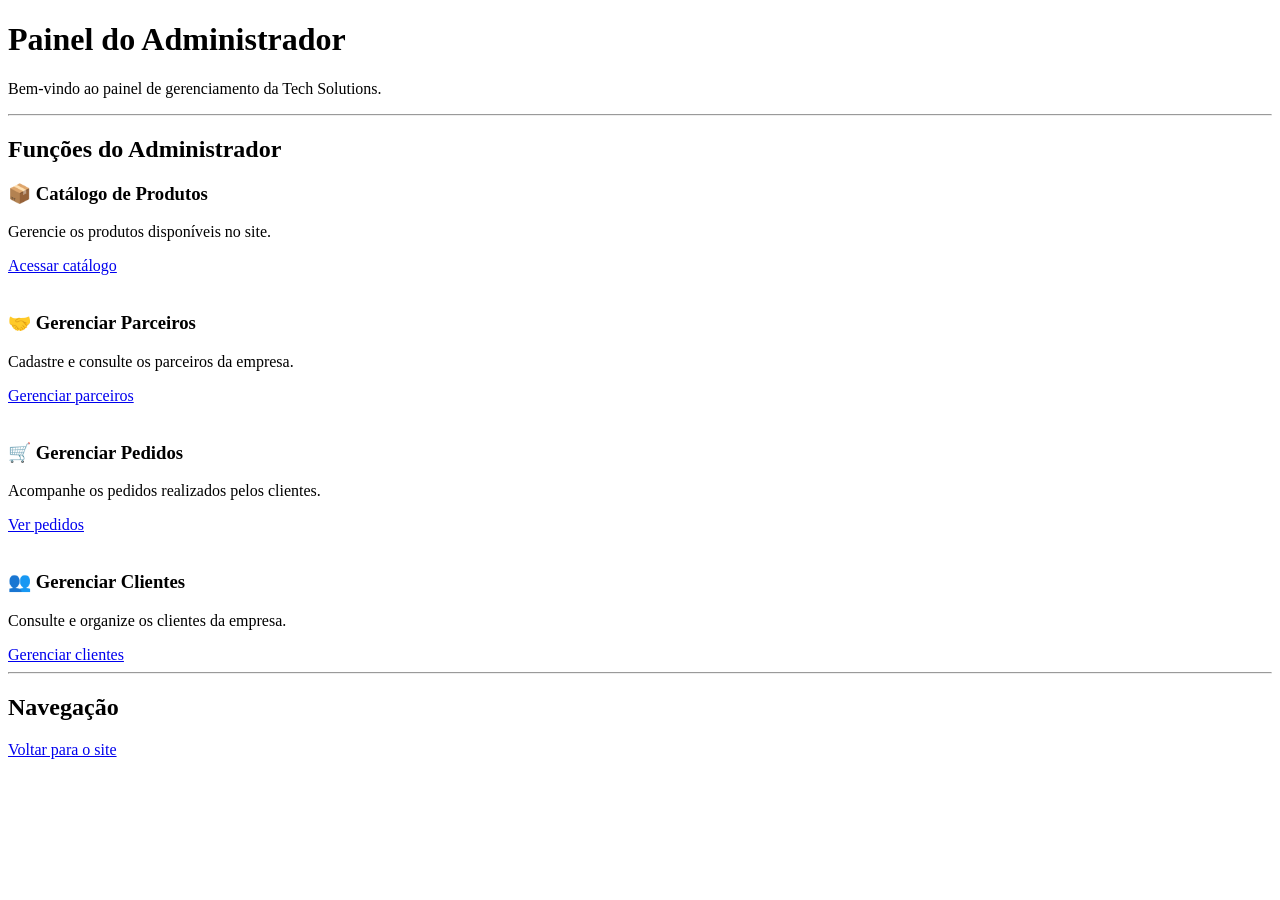
==== admin.html @ cb617204 "Nova atividade e funcionalidades" ====
<!DOCTYPE html>
<html lang="pt-BR">

<head>
    <meta charset="UTF-8">
    <meta name="viewport" content="width=device-width, initial-scale=1.0">
    <title>Painel do Administrador</title>
</head>

<body>

    <h1>Painel do Administrador</h1>

    <p>Bem-vindo ao painel de gerenciamento da Tech Solutions.</p>

    <hr>

    <h2>Funções do Administrador</h2>

    <h3>📦 Catálogo de Produtos</h3>
    <p>Gerencie os produtos disponíveis no site.</p>
    <a href="catalogo.html">Acessar catálogo</a>

    <br><br>

    <h3>🤝 Gerenciar Parceiros</h3>
    <p>Cadastre e consulte os parceiros da empresa.</p>
    <a href="parceiros-admin.html">Gerenciar parceiros</a>

    <br><br>

    <h3>🛒 Gerenciar Pedidos</h3>
    <p>Acompanhe os pedidos realizados pelos clientes.</p>
    <a href="pedidos.html">Ver pedidos</a>

    <br><br>

    <h3>👥 Gerenciar Clientes</h3>
    <p>Consulte e organize os clientes da empresa.</p>
    <a href="clientes.html">Gerenciar clientes</a>

    <hr>

    <h2>Navegação</h2>

    <a href="index.html">Voltar para o site</a>

</body>

</html>
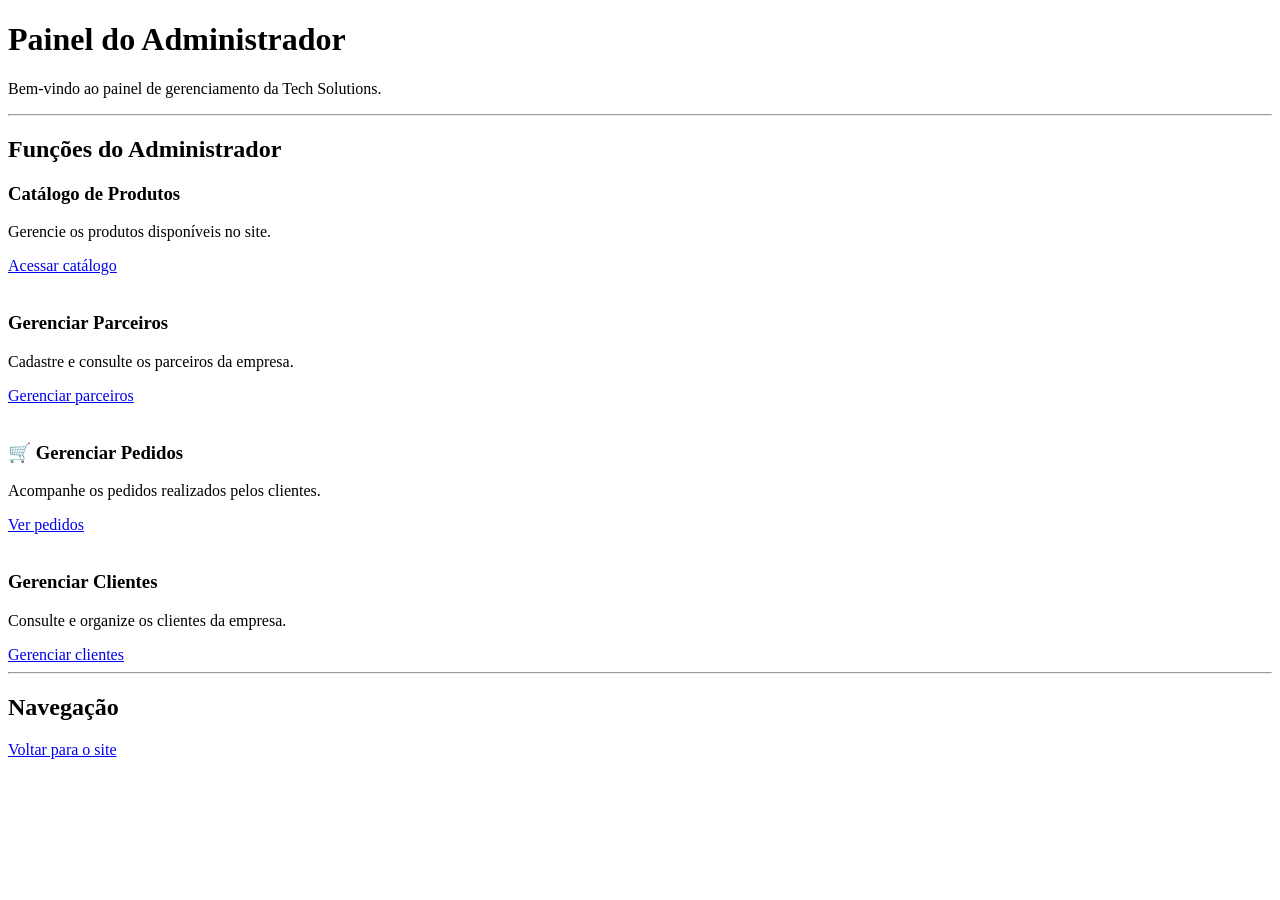
==== commit fadacc32: "Atualização do projeto" ====
--- a/admin.html
+++ b/admin.html
@@ -17,13 +17,13 @@
 
     <h2>Funções do Administrador</h2>
 
-    <h3>📦 Catálogo de Produtos</h3>
+    <h3> Catálogo de Produtos</h3>
     <p>Gerencie os produtos disponíveis no site.</p>
     <a href="catalogo.html">Acessar catálogo</a>
 
     <br><br>
 
-    <h3>🤝 Gerenciar Parceiros</h3>
+    <h3> Gerenciar Parceiros</h3>
     <p>Cadastre e consulte os parceiros da empresa.</p>
     <a href="parceiros-admin.html">Gerenciar parceiros</a>
 
@@ -35,7 +35,7 @@
 
     <br><br>
 
-    <h3>👥 Gerenciar Clientes</h3>
+    <h3>Gerenciar Clientes</h3>
     <p>Consulte e organize os clientes da empresa.</p>
     <a href="clientes.html">Gerenciar clientes</a>
 
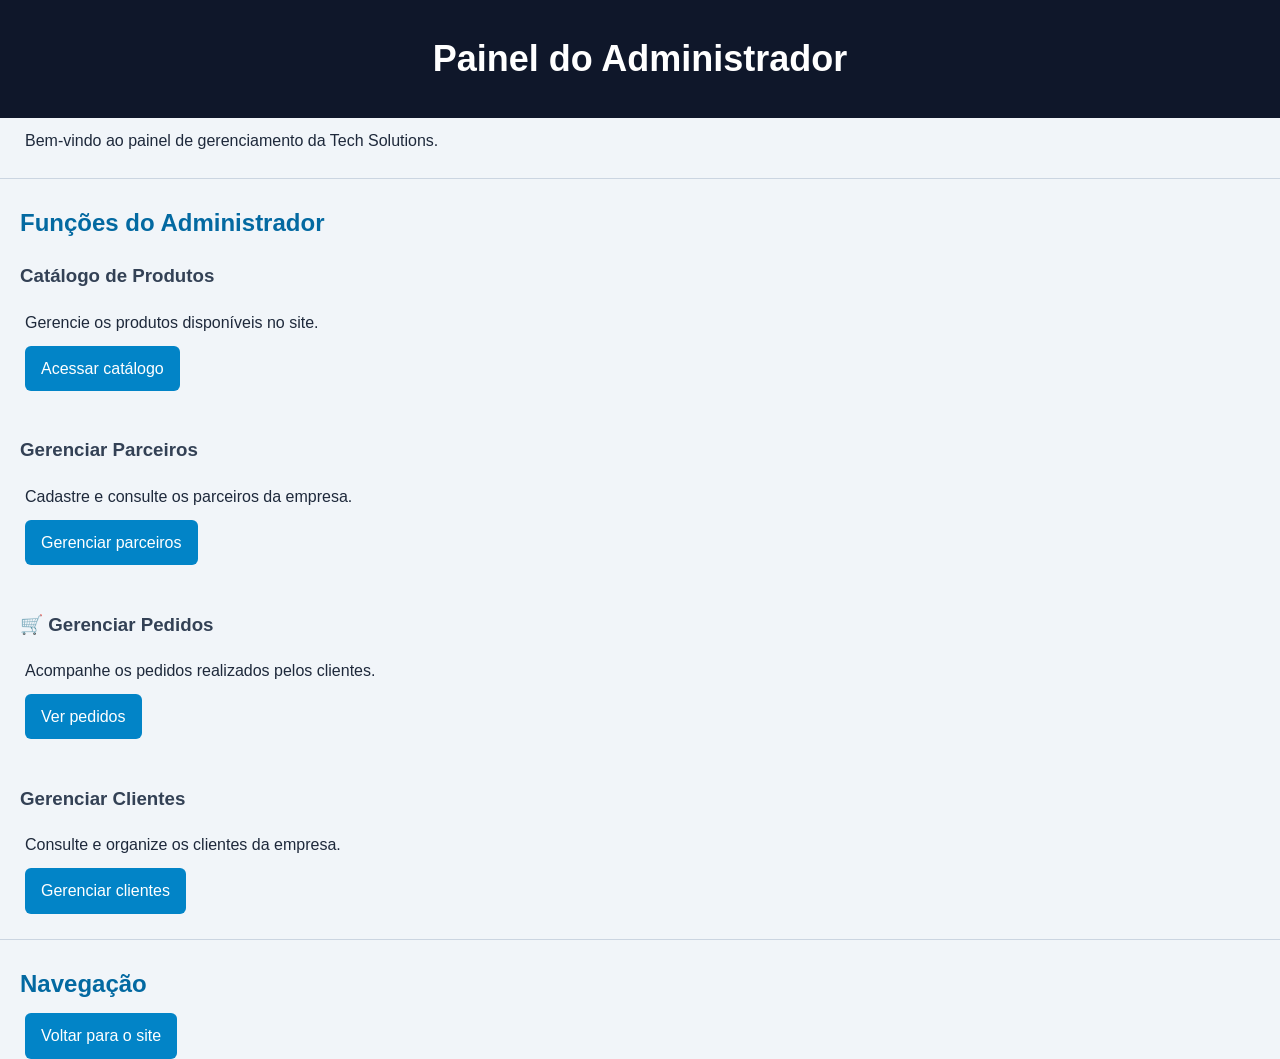
==== commit 13b34e2a: "adicionei css as paginas" ====
--- a/admin.html
+++ b/admin.html
@@ -5,6 +5,76 @@
     <meta charset="UTF-8">
     <meta name="viewport" content="width=device-width, initial-scale=1.0">
     <title>Painel do Administrador</title>
+       <style>
+    body {
+    font-family: Arial, sans-serif;
+    background-color: #f1f5f9;
+    color: #1e293b;
+    margin: 0;
+    line-height: 1.6;
+}
+
+h1 {
+    background-color: #0f172a;
+    color: white;
+    text-align: center;
+    padding: 30px;
+    margin: 0;
+    font-size: 36px;
+}
+
+nav {
+    background-color: #1e293b;
+    text-align: center;
+    padding: 18px;
+}
+
+nav a {
+    color: white;
+    text-decoration: none;
+    margin: 8px;
+    font-weight: bold;
+}
+
+nav a:hover {
+    color: #38bdf8;
+}
+
+h2 {
+    color: #0369a1;
+    margin: 25px 20px 10px;
+}
+
+h3 {
+    color: #334155;
+    margin-left: 20px;
+}
+
+p {
+    margin: 10px 25px;
+}
+
+body > a {
+    display: inline-block;
+    background-color: #0284c7;
+    color: white;
+    text-decoration: none;
+    padding: 10px 16px;
+    margin-left: 25px;
+    border-radius: 6px;
+}
+
+body > a:hover {
+    background-color: #075985;
+}
+
+
+hr {
+    border: none;
+    border-top: 1px solid #cbd5e1;
+    margin: 25px 0;
+}
+</style>
 </head>
 
 <body>
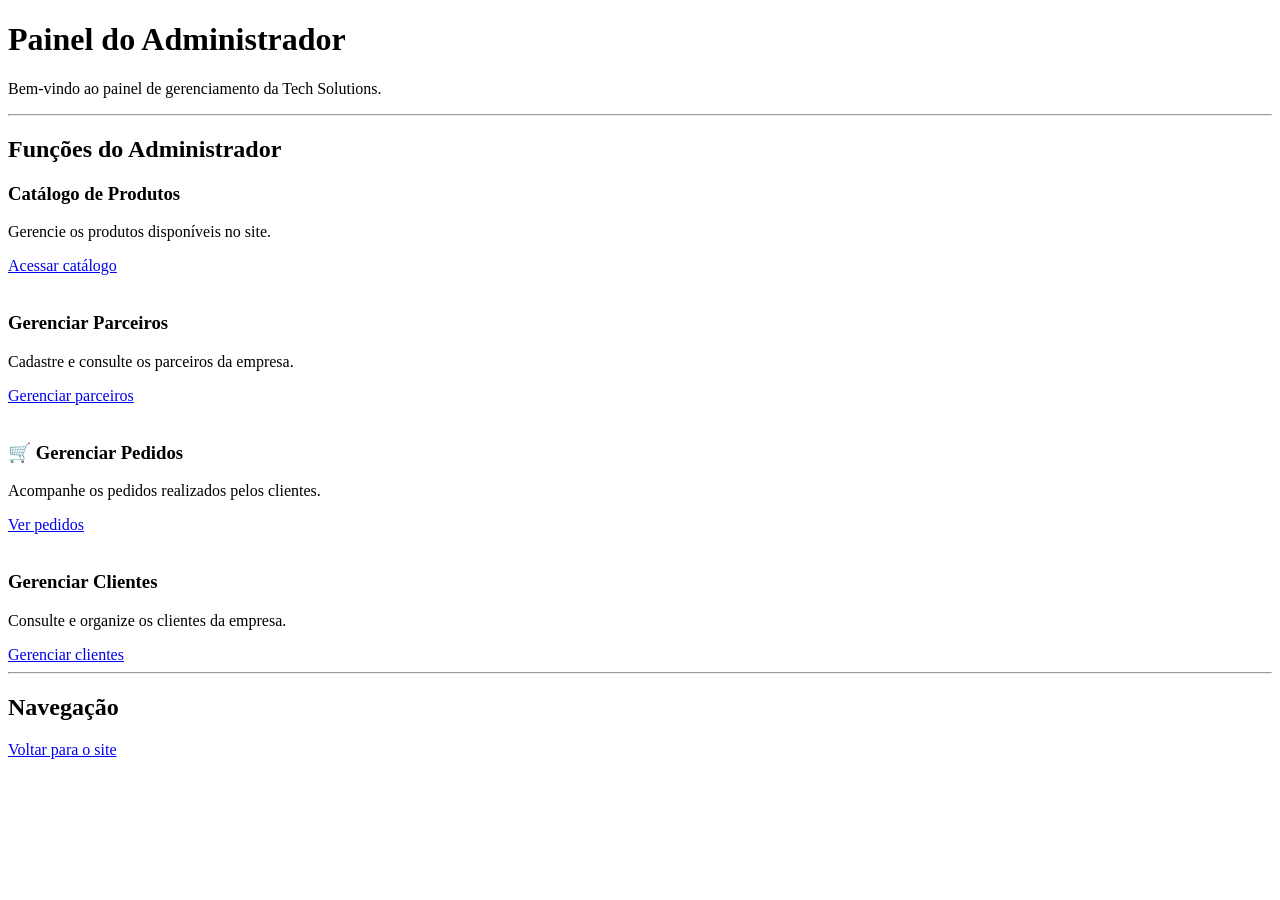
==== commit 6730deab: "css nas paginas" ====
--- a/admin.html
+++ b/admin.html
@@ -5,76 +5,6 @@
     <meta charset="UTF-8">
     <meta name="viewport" content="width=device-width, initial-scale=1.0">
     <title>Painel do Administrador</title>
-       <style>
-    body {
-    font-family: Arial, sans-serif;
-    background-color: #f1f5f9;
-    color: #1e293b;
-    margin: 0;
-    line-height: 1.6;
-}
-
-h1 {
-    background-color: #0f172a;
-    color: white;
-    text-align: center;
-    padding: 30px;
-    margin: 0;
-    font-size: 36px;
-}
-
-nav {
-    background-color: #1e293b;
-    text-align: center;
-    padding: 18px;
-}
-
-nav a {
-    color: white;
-    text-decoration: none;
-    margin: 8px;
-    font-weight: bold;
-}
-
-nav a:hover {
-    color: #38bdf8;
-}
-
-h2 {
-    color: #0369a1;
-    margin: 25px 20px 10px;
-}
-
-h3 {
-    color: #334155;
-    margin-left: 20px;
-}
-
-p {
-    margin: 10px 25px;
-}
-
-body > a {
-    display: inline-block;
-    background-color: #0284c7;
-    color: white;
-    text-decoration: none;
-    padding: 10px 16px;
-    margin-left: 25px;
-    border-radius: 6px;
-}
-
-body > a:hover {
-    background-color: #075985;
-}
-
-
-hr {
-    border: none;
-    border-top: 1px solid #cbd5e1;
-    margin: 25px 0;
-}
-</style>
 </head>
 
 <body>
